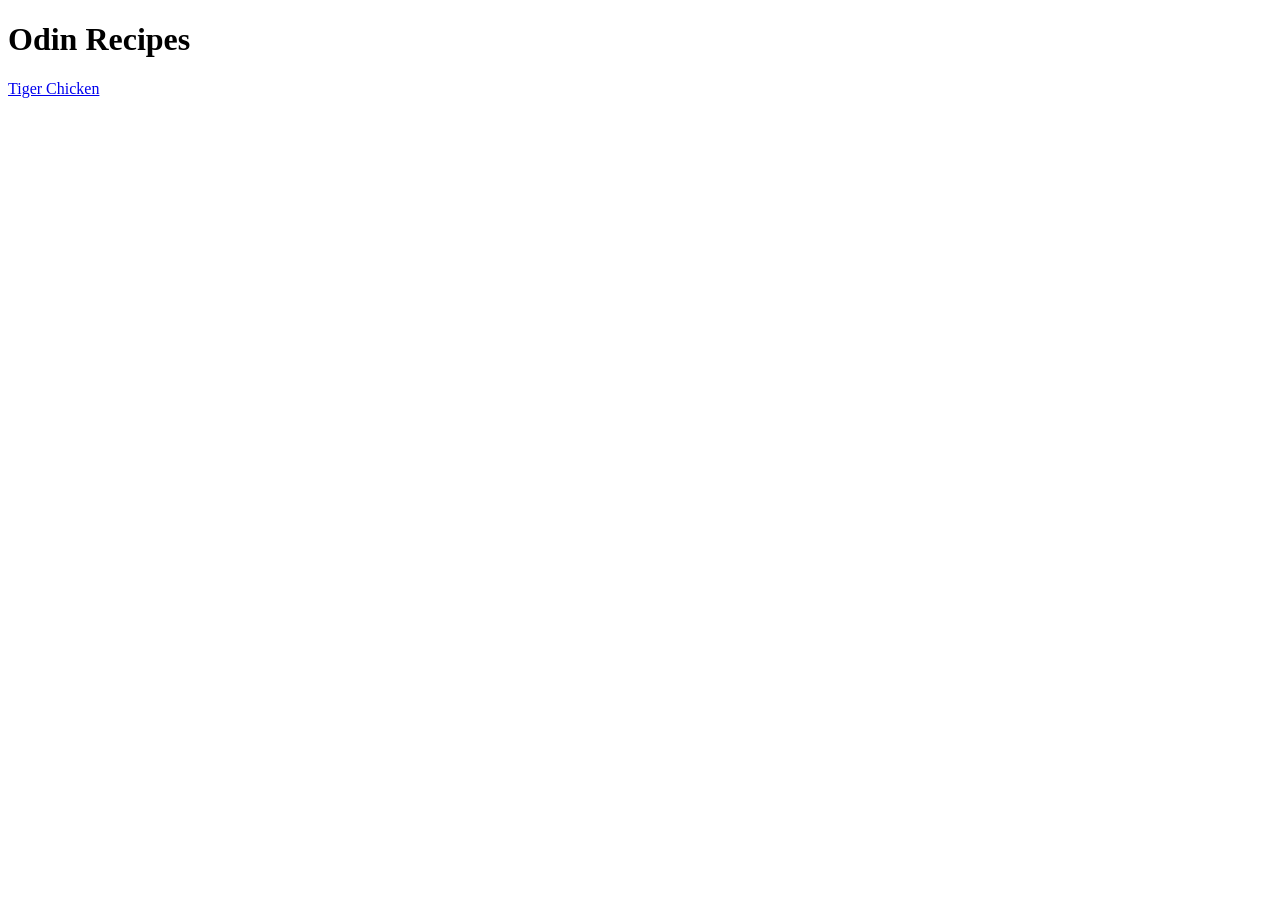
==== index.html @ 024433a2 "Create The homepage and The first Recipe Page I created the homepage and the first chicken page and " ====
<!DOCTYPE html>
<html lang="en">
<head>
    <meta charset="UTF-8">
    <meta name="viewport" content="width=device-width, initial-scale=1.0">
    <title>Odin Recipes</title>
</head>
<body>
    <h1>Odin Recipes</h1>

    <a href="./recipes/tiger-chicken.html">Tiger Chicken</a>
</body>
</html>
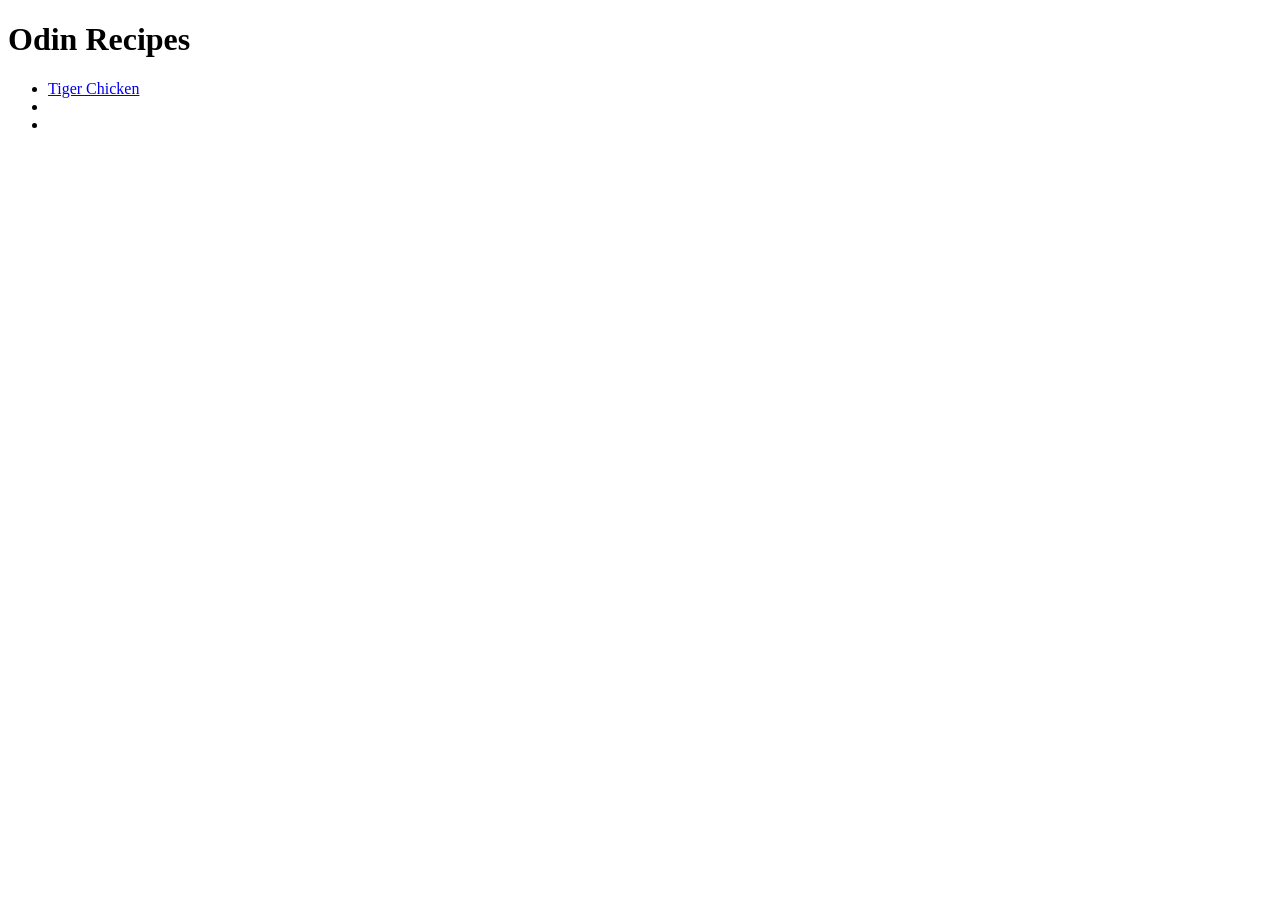
==== commit e740d031: "Finish The Chicken Tiger Recipe Page" ====
--- a/index.html
+++ b/index.html
@@ -8,6 +8,17 @@
 <body>
     <h1>Odin Recipes</h1>
 
-    <a href="./recipes/tiger-chicken.html">Tiger Chicken</a>
+    <ul>
+        <li>
+            <a href="./recipes/tiger-chicken.html">Tiger Chicken</a>
+        </li>
+        <li>
+            <a href=""></a>
+        </li>
+        <li>
+            <a href=""></a>
+        </li>
+    </ul>
+    
 </body>
 </html>
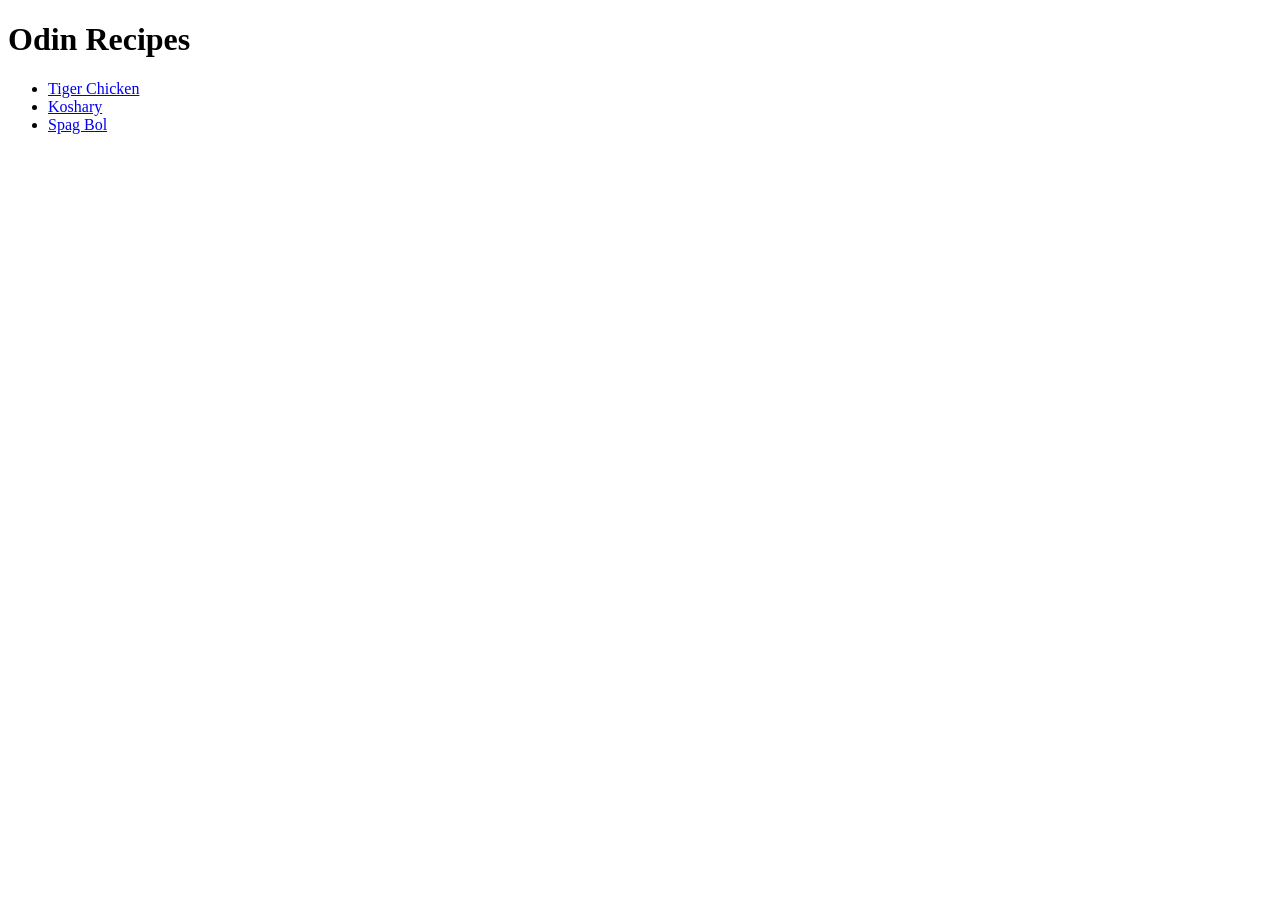
==== commit d0ae2c8a: "Add Two Extra Recipes and alt for The First Recipe I added alt attribute for accessability" ====
--- a/index.html
+++ b/index.html
@@ -13,10 +13,10 @@
             <a href="./recipes/tiger-chicken.html">Tiger Chicken</a>
         </li>
         <li>
-            <a href=""></a>
+            <a href="./recipes/koshary.html">Koshary</a>
         </li>
         <li>
-            <a href=""></a>
+            <a href="./recipes/spag-bol.html">Spag Bol</a>
         </li>
     </ul>
     
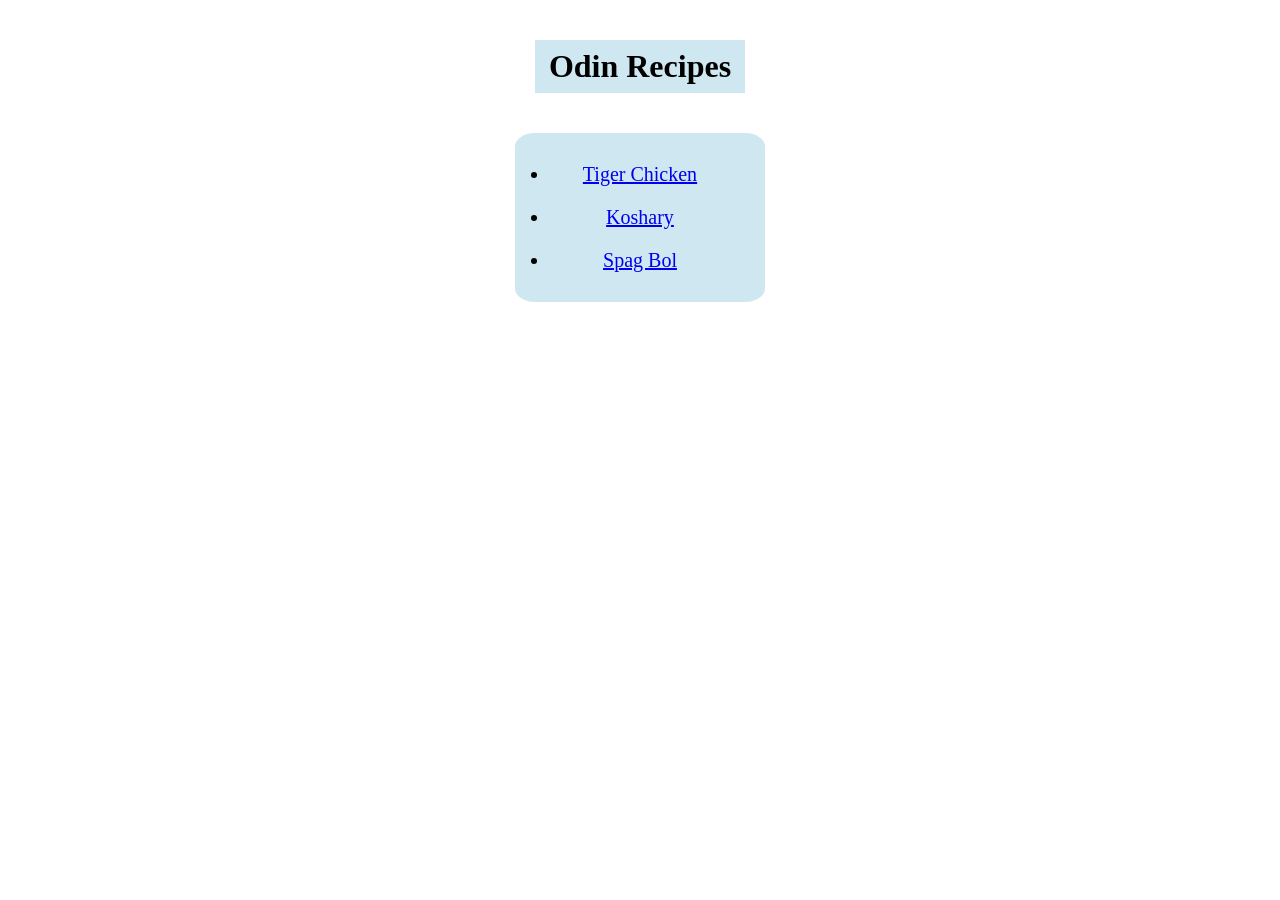
==== commit 2dd49031: "Add Style To The Website I added style file for every page in the website and and class for the cont" ====
--- a/index.html
+++ b/index.html
@@ -4,6 +4,7 @@
     <meta charset="UTF-8">
     <meta name="viewport" content="width=device-width, initial-scale=1.0">
     <title>Odin Recipes</title>
+    <link rel="stylesheet" href="styles/style.css">
 </head>
 <body>
     <h1>Odin Recipes</h1>
--- a/styles/style.css
+++ b/styles/style.css
@@ -0,0 +1,30 @@
+* {
+    font-family: 'Times New Roman', Times, serif;
+    margin: 0px;
+    
+}
+
+body {
+    width: 250px;
+    margin: 30px auto;
+    text-align: center;
+}
+
+h1 {
+    background-color: rgb(207, 231, 240);
+    padding: 8px;
+    margin: 40px 20px;
+}
+
+ul {
+    background-color:  rgb(207, 231, 240);
+    padding: 20px 35px;
+    border-radius: 8%;
+}
+
+li {
+    padding: 10px 0px;
+    font-size: 20px;
+    
+}
+
